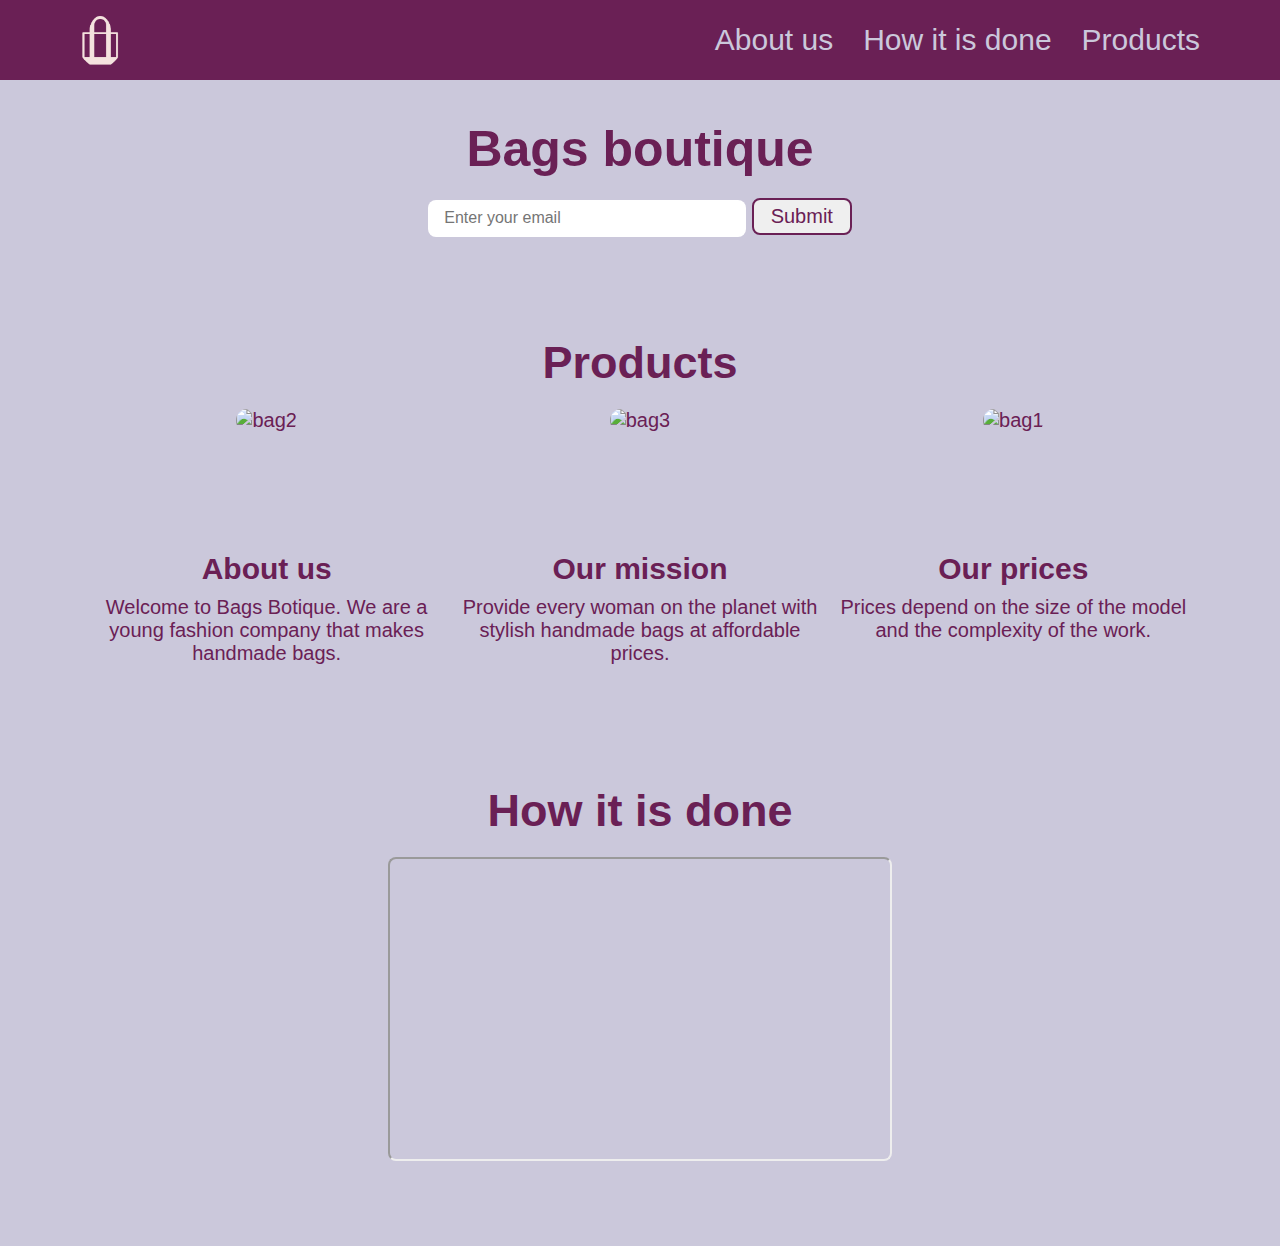
==== src/partials/langingPage/langingPage.html @ 6fc1ec0a "task4" ====
<!DOCTYPE html>
<html lang="en">
  <head>
    <meta charset="UTF-8" />
    <meta
      name="description"
      content="Anna Zubakha's certification projects during studying in
          freeCodeCamp's Responsive Web Design course."
    />
    <title>Product Landing Page</title>
    <link rel="shortcut icon" type="image/png" href="../../img/favicon.png" />
    <link rel="stylesheet" href="../langingPage/langingPage.css" />
  </head>
  <body>
    <header id="header">
      <div class="logo_wrapper">
        <img id="header-img" src="../../img/logo1.png" alt="logo" />
      </div>
      <nav id="nav-bar">
        <a class="nav-link" href="#about_us">About us</a>
        <a class="nav-link" href="#how_done">How it is done</a>
        <a class="nav-link" href="#products">Products</a>
      </nav>
    </header>
    <main>
      <h1 class="title">Bags boutique</h1>
      <form action="https://www.freecodecamp.com/email-submit" id="form">
        <label id="email-label"
          ><input
            id="email"
            type="email"
            name="email"
            placeholder="Enter your email"
        /></label>
        <input id="submit" type="submit" />
      </form>
      <section id="products">
        <h2 class="bags_title">Products</h2>
        <ul class="bags_list">
          <li>
            <img
              class="bag_img"
              src="https://images.unsplash.com/photo-1527383214149-cb7be04ae387?q=80&w=2670&auto=format&fit=crop&ixlib=rb-4.0.3&ixid=M3wxMjA3fDB8MHxwaG90by1wYWdlfHx8fGVufDB8fHx8fA%3D%3D"
              alt="bag2"
            />
          </li>
          <li>
            <img
              class="bag_img"
              src="https://images.unsplash.com/photo-1526812029749-a70ef6782ae6?q=80&w=2670&auto=format&fit=crop&ixlib=rb-4.0.3&ixid=M3wxMjA3fDB8MHxwaG90by1wYWdlfHx8fGVufDB8fHx8fA%3D%3D"
              alt="bag3"
            />
          </li>
          <li>
            <img
              class="bag_img"
              src="https://images.unsplash.com/photo-1527385352018-3c26dd6c3916?q=80&w=2670&auto=format&fit=crop&ixlib=rb-4.0.3&ixid=M3wxMjA3fDB8MHxwaG90by1wYWdlfHx8fGVufDB8fHx8fA%3D%3D"
              alt="bag1"
            />
          </li>
        </ul>
      </section>
      <section class="main-section" id="about_us">
        <ul class="features_list">
          <li class="features_item">
            <h2 class="features_title">About us</h2>
            <p>
              Welcome to <span>Bags Botique.</span> We are a young fashion
              company that makes handmade bags.
            </p>
          </li>
          <li class="features_item">
            <h2 class="features_title">Our mission</h2>
            <p>
              Provide every woman on the planet with stylish handmade bags at
              affordable prices.
            </p>
          </li>
          <li class="features_item">
            <h2 class="features_title">Our prices</h2>
            <p>
              Prices depend on the size of the model and the complexity of the
              work.
            </p>
          </li>
        </ul>
      </section>
      <section id="how_done">
        <h2 class="bags_title">How it is done</h2>
        <iframe id="video" src="https://www.youtube.com"></iframe>
      </section>
    </main>
  </body>
</html>
---- src/partials/langingPage/langingPage.css ----
body {
  background-color: #cbc8db;
  color: #6a2055;
  margin: 0 auto;
  font-size: 20px;
  font-family: Raleway, sans-serif;
  font-weight: 500;
}

h1,
h2,
h3,
h4,
h5,
h6,
p,
ul {
  padding: 0;
  margin: 0;
}

#header-img {
  width: 40px;
}
#header {
  background-color: #6a2055;
  height: 80px;
  padding: 0 80px;
  display: flex;
  align-items: center;
  justify-content: space-between;
  position: fixed;
  top: 0;
  left: 0;
  width: calc(100vw - 160px);
}
#nav-bar {
  display: flex;
  gap: 30px;
}

.nav-link {
  text-decoration: none;
  color: #cbc8db;
  font-size: 30px;
}

main {
  padding: 120px 80px 80px 80px;
}

.logo_wrapper {
  display: flex;
  align-items: center;
  justify-content: center;
}

@media screen and (min-width: 768px) {
  a {
    background-color: #6a2055;
  }
}

.bag_img {
  width: 400px;
  border-radius: 20px;
}

.title {
  margin-bottom: 20px;
  text-align: center;
  font-size: 50px;
}

#email {
  width: 300px;
  height: 35px;
  padding-left: 16px;
  color: black;
  font-size: 16px;
  outline: none;
  border: none;
  border-radius: 8px;
}
#submit {
  width: 100px;
  font-size: 20px;
  border: none;
  border-radius: 8px;
  color: #6a2055;
  height: 37px;
  border: 2px solid #6a2055;
}
#submit:hover,
#submit:focus {
  color: #cbc8db;
  background-color: #6a2055;
}

#form {
  text-align: center;
  margin-bottom: 100px;
}

#products {
  text-align: center;
  padding-bottom: 120px;
}

#products > h2 {
  margin-bottom: 20px;
}

.main-section {
  padding-bottom: 120px;
}

.bags_list {
  display: flex;
  justify-content: space-around;
  list-style: none;
}

.bags_title {
  font-size: 45px;
  margin-bottom: 20px;
}

#how_done {
  text-align: center;
}
#video {
  width: 500px;
  height: 300px;
  border-radius: 8px;
}
.features_list {
  display: flex;
  justify-content: space-around;
  list-style: none;
}

.features_item {
  width: 400px;
  text-align: center;
}
.features_title {
  font: 28px;
  margin-bottom: 10px;
}
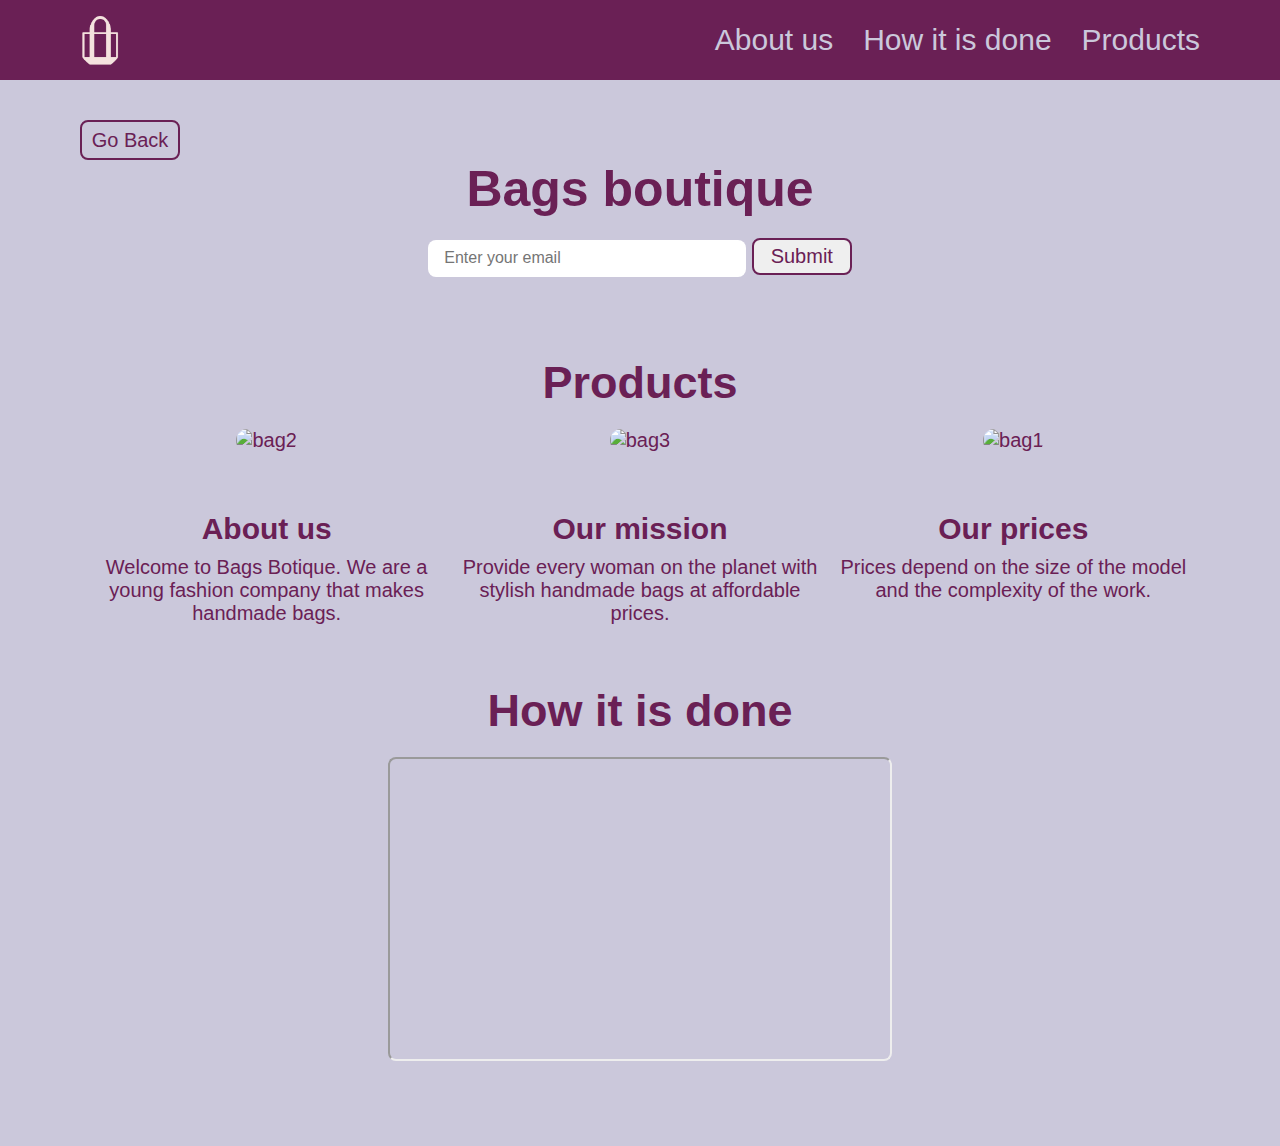
==== commit 928c41fc: "tasks 3-5" ====
--- a/src/partials/langingPage/langingPage.html
+++ b/src/partials/langingPage/langingPage.html
@@ -23,6 +23,7 @@
       </nav>
     </header>
     <main>
+      <a class="link-back" href="../../../index.html">Go Back</a>
       <h1 class="title">Bags boutique</h1>
       <form action="https://www.freecodecamp.com/email-submit" id="form">
         <label id="email-label"
--- a/src/partials/langingPage/langingPage.css
+++ b/src/partials/langingPage/langingPage.css
@@ -44,6 +44,10 @@
   color: #cbc8db;
   font-size: 30px;
 }
+.nav-link:focus,
+.nav-link:hover {
+  color: #db99ea;
+}
 
 main {
   padding: 120px 80px 80px 80px;
@@ -53,12 +57,6 @@
   display: flex;
   align-items: center;
   justify-content: center;
-}
-
-@media screen and (min-width: 768px) {
-  a {
-    background-color: #6a2055;
-  }
 }
 
 .bag_img {
@@ -99,12 +97,12 @@
 
 #form {
   text-align: center;
-  margin-bottom: 100px;
 }
 
 #products {
   text-align: center;
-  padding-bottom: 120px;
+  padding-bottom: 60px;
+  padding-top: 80px;
 }
 
 #products > h2 {
@@ -112,7 +110,7 @@
 }
 
 .main-section {
-  padding-bottom: 120px;
+  padding-bottom: 60px;
 }
 
 .bags_list {
@@ -148,3 +146,23 @@
   font: 28px;
   margin-bottom: 10px;
 }
+
+.link-back {
+  color: #6a2055;
+  background-color: transparent;
+  border: 2px solid #6a2055;
+  text-decoration: none;
+  height: 30px;
+  border-radius: 8px;
+  display: flex;
+  align-items: center;
+  padding: 3px 8px;
+  width: 80px;
+  justify-content: center;
+}
+
+.link-back:hover,
+.link-back:focus {
+  background-color: #6a2055;
+  color: #cbc8db;
+}
